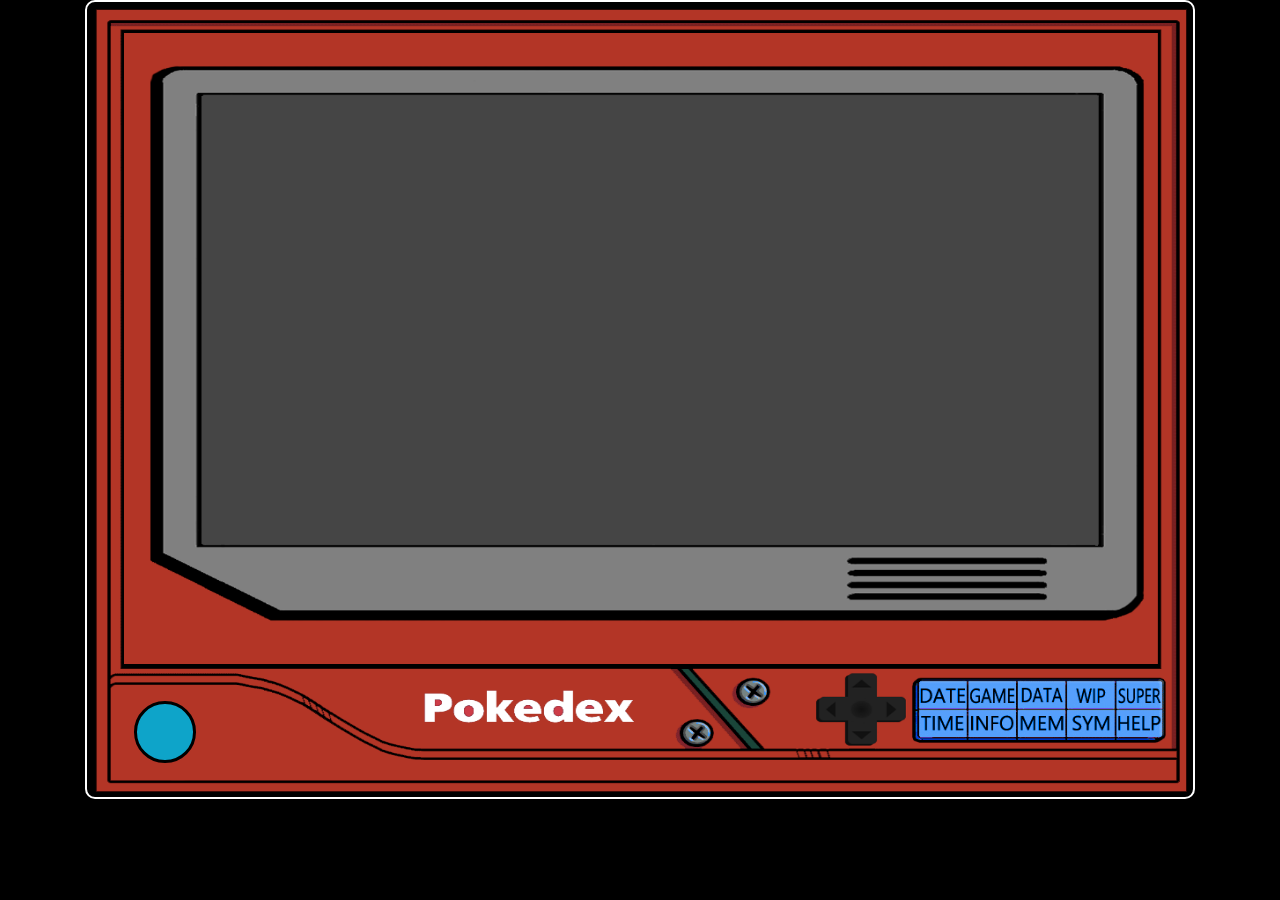
==== pokedex.html @ 05d29552 "added a new version of pokedex" ====
<!DOCTYPE html>
<html lang="en" dir="ltr">
  <head>
    <meta charset="utf-8">
    <link href="https://fonts.googleapis.com/css?family=Open+Sans|VT323" rel="stylesheet">
    <link rel="stylesheet" href="https://maxcdn.bootstrapcdn.com/bootstrap/4.0.0/css/bootstrap.min.css" integrity="sha384-Gn5384xqQ1aoWXA+058RXPxPg6fy4IWvTNh0E263XmFcJlSAwiGgFAW/dAiS6JXm" crossorigin="anonymous">
    <meta name="viewport" content="width=device-width, initial-scale=1, shrink-to-fit=no">
    <link rel="stylesheet" href="main.css">
    <link class="favicon" rel="icon" href="images/ball.png" type="image/gif" sizes="16x16">
    <title>Personal Pokedex</title>
  </head>
  <body>

    <section id="page1">
      <div class="container">
      <div class="subcontainer align-items-center">
        <div id="header" class="row item1">
        </div>
        <!-- Enter Button  -->
        <!-- <div id="herobtn" class="row item2 fadeIn fadeIn">
          <button class="btn btn-danger btn-lg btn-block" id="hbtn"> <a href="#page2">CLICK HERE</a></button>
        </div> -->
        <!-- Search Button  -->
        <div id="search" class="row item2 fadeIn fadeOut">
          <input id="searchbox" class="form-control form-control-lg form-control-borderless center" type="search" placeholder="Type Pokemon Name">
          <!-- <input class="searchbtn" id="searchbtn" type="submit" value="Search"> -->
          <!-- <input class="searchbtn" type="reset" value="Reset" id="restart" onclick="restart()"> -->
          <button class="searchbtn" id="searchbtn">Search</button>
        </div>
        <div id="pokemonImg" class="row item3 pokemon blurFadein fadeOut">
        </div>
        <div id="pokemonInfo" class="row item4 blurFadein fadeOut">
        </div>
        <div id="pokemonText" class="row item5 blurFadein fadeOut">
        </div>
        <div class="row item6">
          <button value="Off" class="homebtn" id="homebtn" onclick="button();"></button>
          <!-- <button value="Off" class="homebtn" id="homebtn"></button> -->
        </div>
        </div>
    </section>


    <script src="main.js"></script>
  </body>
</html>
---- main.css ----
body {
  margin: 0;
  background-color: #000000;
  font-family: 'VT323', monospace;
  font-size: 1.5em;
  z-index: 1;
  color: white;
}

.hidden {
  display: none;
}

.center {
  text-align: center;
}

/**************************************Grid********************************/
.subcontainer {
  display: grid;
  grid-template: repeat(6, 130px) / repeat(7, 1fr);
  justify-content: center;
  background-image: url("images/p2.png");
  background-size: 100% 100%;
  grid-gap: 3px;
  border: 2px solid #ffffff;
  border-radius: 10px;
  grid-template-areas: "A1 A2 A3 A4 A5 A6 A7"
                       "B1 B2 B3 B4 B5 B6 B7"
                       "C1 C2 C3 C4 C5 C6 C7"
                       "D1 D2 D3 D4 D5 D6 D7"
                       "E1 E2 E3 E4 E5 E6 E7"
                       "F1 F2 F3 F4 F5 F6 F7";
}

.item1 {
  grid-column: B2 / B6;
  grid-row: B2;
  justify-content: center;
  color: white;
  padding-top: 10%;
  padding-bottom: 15%;
}

.item1 h1 {
  font-family: 'VT323', monospace;
  font-size: 3.2em;
  margin-bottom: 7%;
}

.item2 {
  grid-column: C3 / C5;
  grid-row: C3;
  justify-content: center;
}

.item3 {
  grid-column: C2 / C3;
  grid-row: C2;
  justify-content: center;
}

.pokemon img {
  width: 100%;
  height: 100%;
}

.item4 {
  grid-area: C4 / D4;
  margin-left: 5%;
  justify-content: center;
}

.item5 {
  grid-column: C5 / C6;
  grid-row: C5;
  display: inline;
  margin-top: 22%;
  margin-left: 9%;
  justify-content: center;
}

.item6{
  grid-area: F1;
  justify-content: center;
}

/**********************************Buttons*******************************/

button {
  font-family: 'VT323', monospace;
  font-size: 1.5em;
}

button:focus {
  outline: none;
}

.homebtn {
  background-color: #0ea4c9;
  border: 3px solid #000000;
  padding: 15%;
  margin: 4px 2px;
  z-index: 3;
  cursor: pointer;
  border-radius: 50%;
  animation: glowing 1500ms infinite;
  outline-style: none;
}
@keyframes glowing {
  0% { background-color: #0ea4c9; box-shadow: 0 0 3px #0ea4c9; }
  50% { background-color: #42d9ff; box-shadow: 0 0 40px #42d9ff; }
  100% { background-color: #0ea4c9; box-shadow: 0 0 3px #0ea4c9; }
}

.searchbtn {
  margin-top: 5%;
  background-image: linear-gradient(to right, #222222 0%, #616060 100%);
	border-radius: 10px;
	color: #ffffff;
  text-transform: uppercase;
	padding: 1%;
	width: 100%;
  transition: all ease 0.3s;
}

/*********************************Animations************************************/

.fadeIn {
  opacity: 1;
  transition: 8s opacity;
}

.fadeOut {
  opacity: 0;
  transition: none;
}

.blurFadein {
  animation: blurFadeIn 8s ease-in;
}
@-webkit-keyframes blurFadeIn {
	0% {
		opacity: 0;
		text-shadow: 0px 0px 40px #fff;
		-webkit-transform: scale(1.3);
	}
	50% {
		opacity: 0.5;
		text-shadow: 0px 0px 10px #fff;
		-webkit-transform: scale(1.1);
	}
	100% {
		opacity: 1;
		text-shadow: 0px 0px 1px #fff;
		-webkit-transform: scale(1);
	}
}
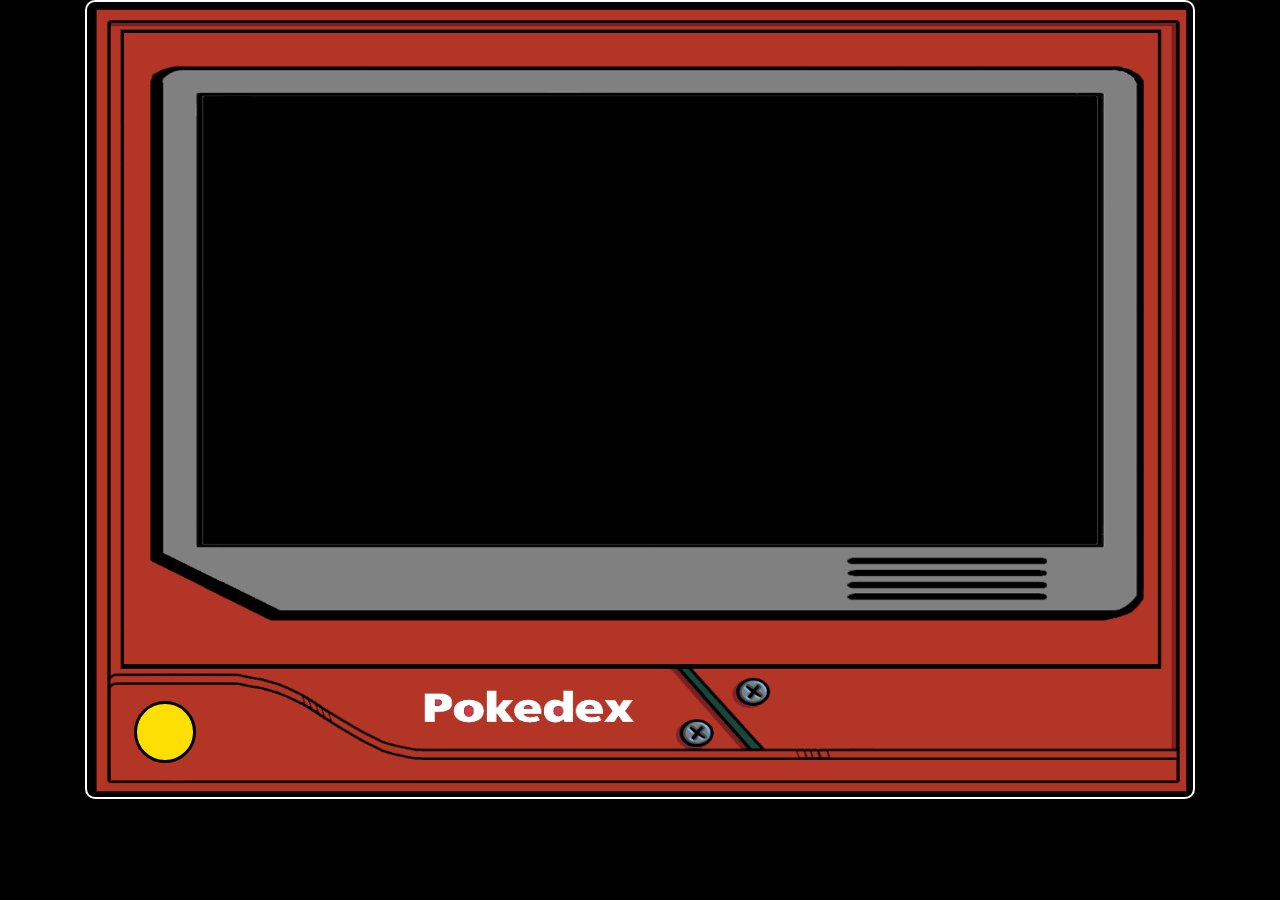
==== commit 0f488e6e: "aligned pokemon h1 with img and added padding to text" ====
--- a/pokedex.html
+++ b/pokedex.html
@@ -6,7 +6,7 @@
     <link rel="stylesheet" href="https://maxcdn.bootstrapcdn.com/bootstrap/4.0.0/css/bootstrap.min.css" integrity="sha384-Gn5384xqQ1aoWXA+058RXPxPg6fy4IWvTNh0E263XmFcJlSAwiGgFAW/dAiS6JXm" crossorigin="anonymous">
     <meta name="viewport" content="width=device-width, initial-scale=1, shrink-to-fit=no">
     <link rel="stylesheet" href="main.css">
-    <link class="favicon" rel="icon" href="images/ball.png" type="image/gif" sizes="16x16">
+    <link class="favicon" rel="icon" href="images/ball.png" type="image/gif">
     <title>Personal Pokedex</title>
   </head>
   <body>
@@ -27,12 +27,13 @@
           <!-- <input class="searchbtn" type="reset" value="Reset" id="restart" onclick="restart()"> -->
           <button class="searchbtn" id="searchbtn">Search</button>
         </div>
-        <div id="pokemonImg" class="row item3 pokemon blurFadein fadeOut">
+        <div id="pokemonImg" class="row item3 pokemon fadeIn fadeOut">
+          <h1 id="pokemonName"></h1>
         </div>
-        <div id="pokemonInfo" class="row item4 blurFadein fadeOut">
-        </div>
-        <div id="pokemonText" class="row item5 blurFadein fadeOut">
-        </div>
+        <span id="pokemonInfo" class="row item4 blurFadein fadeOut">
+        </span>
+        <span id="pokemonText" class="row item5 blurFadein fadeOut">
+        </span>
         <div class="row item6">
           <button value="Off" class="homebtn" id="homebtn" onclick="button();"></button>
           <!-- <button value="Off" class="homebtn" id="homebtn"></button> -->
--- a/main.css
+++ b/main.css
@@ -1,103 +1,90 @@
 body {
   margin: 0;
   background-color: #000000;
-  font-family: 'VT323', monospace;
-  font-size: 1.5em;
+  font-family: "VT323", monospace;
+  font-size: 1.78em;
   z-index: 1;
-  color: white;
-}
+  color: #ffffff; }
 
 .hidden {
-  display: none;
-}
+  display: none; }
 
 .center {
-  text-align: center;
-}
+  text-align: center; }
 
 /**************************************Grid********************************/
 .subcontainer {
   display: grid;
-  grid-template: repeat(6, 130px) / repeat(7, 1fr);
+  grid-template: repeat(6, 130px)/repeat(7, 1fr);
   justify-content: center;
   background-image: url("images/p2.png");
   background-size: 100% 100%;
   grid-gap: 3px;
   border: 2px solid #ffffff;
   border-radius: 10px;
-  grid-template-areas: "A1 A2 A3 A4 A5 A6 A7"
-                       "B1 B2 B3 B4 B5 B6 B7"
-                       "C1 C2 C3 C4 C5 C6 C7"
-                       "D1 D2 D3 D4 D5 D6 D7"
-                       "E1 E2 E3 E4 E5 E6 E7"
-                       "F1 F2 F3 F4 F5 F6 F7";
-}
+  grid-template-areas: "A1 A2 A3 A4 A5 A6 A7" "B1 B2 B3 B4 B5 B6 B7" "C1 C2 C3 C4 C5 C6 C7" "D1 D2 D3 D4 D5 D6 D7" "E1 E2 E3 E4 E5 E6 E7" "F1 F2 F3 F4 F5 F6 F7"; }
 
 .item1 {
   grid-column: B2 / B6;
   grid-row: B2;
   justify-content: center;
-  color: white;
+  color: #ffffff;
   padding-top: 10%;
-  padding-bottom: 15%;
-}
+  padding-bottom: 15%; }
 
 .item1 h1 {
-  font-family: 'VT323', monospace;
+  font-family: "VT323", monospace;
   font-size: 3.2em;
-  margin-bottom: 7%;
-}
+  margin-bottom: 7%; }
 
 .item2 {
   grid-column: C3 / C5;
   grid-row: C3;
-  justify-content: center;
-}
+  justify-content: center; }
 
 .item3 {
   grid-column: C2 / C3;
-  grid-row: C2;
-  justify-content: center;
-}
+  grid-row: C2; }
 
 .pokemon img {
   width: 100%;
-  height: 100%;
-}
+  height: 100%; }
+
+.pokemon h1 {
+  font-family: "VT323", monospace;
+  font-size: 1.6em; }
 
 .item4 {
   grid-area: C4 / D4;
-  margin-left: 5%;
-  justify-content: center;
-}
+  margin-top: 3%;
+  margin-left: 3%;
+  justify-content: center; }
 
 .item5 {
   grid-column: C5 / C6;
   grid-row: C5;
-  display: inline;
-  margin-top: 22%;
-  margin-left: 9%;
-  justify-content: center;
-}
+  margin-top: 5%;
+  margin-left: 4%;
+  justify-content: center; }
 
-.item6{
+#pokemonText {
+  border-left: 1px solid #3c3c3c;
+  padding-left: 6%; }
+
+.item6 {
   grid-area: F1;
-  justify-content: center;
-}
+  justify-content: center; }
 
 /**********************************Buttons*******************************/
-
 button {
   font-family: 'VT323', monospace;
-  font-size: 1.5em;
-}
+  font-size: 1.5em; }
 
 button:focus {
-  outline: none;
-}
+  outline: none; }
 
 .homebtn {
-  background-color: #0ea4c9;
+  background-color: #fedf03;
   border: 3px solid #000000;
   padding: 15%;
   margin: 4px 2px;
@@ -105,54 +92,52 @@
   cursor: pointer;
   border-radius: 50%;
   animation: glowing 1500ms infinite;
-  outline-style: none;
-}
+  outline-style: none; }
+
 @keyframes glowing {
-  0% { background-color: #0ea4c9; box-shadow: 0 0 3px #0ea4c9; }
-  50% { background-color: #42d9ff; box-shadow: 0 0 40px #42d9ff; }
-  100% { background-color: #0ea4c9; box-shadow: 0 0 3px #0ea4c9; }
-}
-
+  0% {
+    background-color: #fedf03;
+    box-shadow: 0 0 3px #fedf03; }
+  50% {
+    background-color: #fffa7c;
+    box-shadow: 0 0 40px #fffa7c; }
+  100% {
+    background-color: #fedf03;
+    box-shadow: 0 0 3px #fedf03; } }
 .searchbtn {
   margin-top: 5%;
-  background-image: linear-gradient(to right, #222222 0%, #616060 100%);
-	border-radius: 10px;
-	color: #ffffff;
+  background-image: linear-gradient(to right, #ff0054 0%, #e92a33 100%);
+  border-radius: 10px;
+  color: #ffffff;
   text-transform: uppercase;
-	padding: 1%;
-	width: 100%;
-  transition: all ease 0.3s;
-}
+  padding: 1%;
+  width: 100%;
+  transition: all ease 0.3s; }
 
 /*********************************Animations************************************/
-
 .fadeIn {
   opacity: 1;
-  transition: 8s opacity;
-}
+  transition: 5s opacity; }
 
 .fadeOut {
   opacity: 0;
-  transition: none;
-}
+  transition: none; }
 
 .blurFadein {
-  animation: blurFadeIn 8s ease-in;
-}
+  animation: blurFadeIn 4s ease-in; }
+
 @-webkit-keyframes blurFadeIn {
-	0% {
-		opacity: 0;
-		text-shadow: 0px 0px 40px #fff;
-		-webkit-transform: scale(1.3);
-	}
-	50% {
-		opacity: 0.5;
-		text-shadow: 0px 0px 10px #fff;
-		-webkit-transform: scale(1.1);
-	}
-	100% {
-		opacity: 1;
-		text-shadow: 0px 0px 1px #fff;
-		-webkit-transform: scale(1);
-	}
-}
+  0% {
+    opacity: 0;
+    text-shadow: 0px 0px 40px #ffffff;
+    -webkit-transform: scale(1.3); }
+  50% {
+    opacity: 0.5;
+    text-shadow: 0px 0px 10px #ffffff;
+    -webkit-transform: scale(1.1); }
+  100% {
+    opacity: 1;
+    text-shadow: 0px 0px 1px #ffffff;
+    -webkit-transform: scale(1); } }
+
+/*# sourceMappingURL=main.css.map */
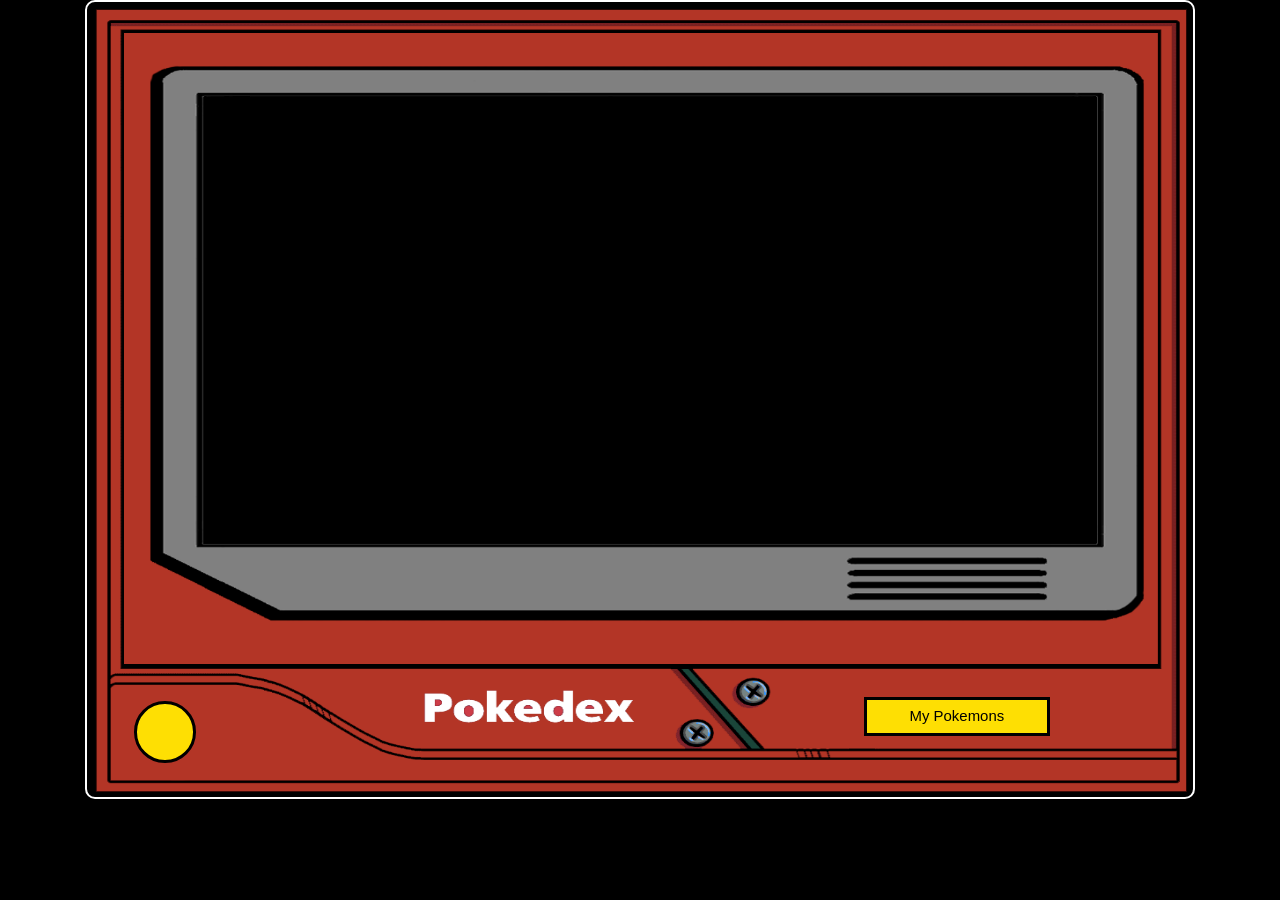
==== commit 6ebc3282: "added a new section on html to display the trainers pokemons plus added event listeners on js" ====
--- a/pokedex.html
+++ b/pokedex.html
@@ -16,15 +16,9 @@
       <div class="subcontainer align-items-center">
         <div id="header" class="row item1">
         </div>
-        <!-- Enter Button  -->
-        <!-- <div id="herobtn" class="row item2 fadeIn fadeIn">
-          <button class="btn btn-danger btn-lg btn-block" id="hbtn"> <a href="#page2">CLICK HERE</a></button>
-        </div> -->
         <!-- Search Button  -->
         <div id="search" class="row item2 fadeIn fadeOut">
           <input id="searchbox" class="form-control form-control-lg form-control-borderless center" type="search" placeholder="Type Pokemon Name">
-          <!-- <input class="searchbtn" id="searchbtn" type="submit" value="Search"> -->
-          <!-- <input class="searchbtn" type="reset" value="Reset" id="restart" onclick="restart()"> -->
           <button class="searchbtn" id="searchbtn">Search</button>
         </div>
         <div id="pokemonImg" class="row item3 pokemon fadeIn fadeOut">
@@ -34,9 +28,44 @@
         </span>
         <span id="pokemonText" class="row item5 blurFadein fadeOut">
         </span>
+
+        <!--Display Trainer's Pokemons on #page2-->
+        <div id="pokemonsImg" class="row item3 pokemon fadeIn fadeOut">
+          <h1 id="pokemonsName"></h1>
+        </div>
         <div class="row item6">
           <button value="Off" class="homebtn" id="homebtn" onclick="button();"></button>
-          <!-- <button value="Off" class="homebtn" id="homebtn"></button> -->
+        </div>
+        <div class="row item7 pokebtn">
+          <a onclick="showPokedex2()" id="myPokemons">My Pokemons</a>
+        </div>
+        </div>
+    </section>
+
+    <section id="page2" class="hidden">
+      <div class="container">
+      <div class="subcontainer align-items-center">
+        <div id="header" class="row item1">
+          <h1>My Pokemons</h1>
+        </div>
+        <!--Display Trainer's Pokemons-->
+        <div id="flareon" class="row item3 mypokemons">
+          <img src="images/flareon.png">
+          <!-- <h1 class="center" id="pokemonName"></h1> -->
+        </div>
+        <div id="kadabra" class="row item8 mypokemons">
+          <img src="images/kadabra.png">
+          <!-- <h1 class="center" id="pokemonName"></h1> -->
+        </div>
+        <div id="dewgong" class="row item9 mypokemons">
+          <img src="images/dewgong.png">
+          <!-- <h1 class="center" id="pokemonName"></h1> -->
+        </div>
+        <div class="row item6">
+          <button value="Off" class="homebtn" id="homebtn" onclick="button();"></button>
+        </div>
+        <div class="row item7 pokebtn">
+          <a href="#page1" id="myPokemons">My Pokemons</a>
         </div>
         </div>
     </section>
--- a/main.css
+++ b/main.css
@@ -1,8 +1,8 @@
 body {
   margin: 0;
   background-color: #000000;
-  font-family: "VT323", monospace;
-  font-size: 1.78em;
+  font-family: 'Open Sans', sans-serif;
+  font-size: 1.46em;
   z-index: 1;
   color: #ffffff; }
 
@@ -52,33 +52,56 @@
 
 .pokemon h1 {
   font-family: "VT323", monospace;
-  font-size: 1.6em; }
+  font-size: 1.98em; }
+
+.mypokemons img {
+  width: 250px;
+  height: 250px; }
+
+.mypokemons h1 {
+  font-family: "VT323", monospace;
+  font-size: 1.98em; }
 
 .item4 {
   grid-area: C4 / D4;
   margin-top: 3%;
   margin-left: 3%;
-  justify-content: center; }
+  justify-content: flex-start; }
 
 .item5 {
   grid-column: C5 / C6;
   grid-row: C5;
   margin-top: 5%;
   margin-left: 4%;
-  justify-content: center; }
+  justify-content: flex-end; }
+
+#pokemonInfo {
+  border-right: 1px solid #3c3c3c; }
 
 #pokemonText {
-  border-left: 1px solid #3c3c3c;
   padding-left: 6%; }
 
 .item6 {
   grid-area: F1;
   justify-content: center; }
 
+.item7 {
+  grid-area: F6;
+  justify-content: center;
+  margin-bottom: 20%; }
+
+.item8 {
+  grid-column: C4 / C5;
+  grid-row: C4; }
+
+.item9 {
+  grid-column: C6;
+  grid-row: C6; }
+
 /**********************************Buttons*******************************/
 button {
-  font-family: 'VT323', monospace;
-  font-size: 1.5em; }
+  font-family: "VT323", monospace;
+  text-decoration: none; }
 
 button:focus {
   outline: none; }
@@ -109,22 +132,38 @@
   background-image: linear-gradient(to right, #ff0054 0%, #e92a33 100%);
   border-radius: 10px;
   color: #ffffff;
+  font-size: 1.5em;
   text-transform: uppercase;
   padding: 1%;
   width: 100%;
   transition: all ease 0.3s; }
 
+.pokebtn {
+  background-color: #fedf03;
+  color: #000000;
+  border: 3px solid #000000;
+  padding: 5px;
+  font-size: .64em; }
+
+a {
+  color: #000000;
+  text-decoration: none; }
+
+a:hover {
+  text-decoration: none;
+  color: #000000; }
+
 /*********************************Animations************************************/
 .fadeIn {
   opacity: 1;
-  transition: 5s opacity; }
+  transition: 8s opacity; }
 
 .fadeOut {
   opacity: 0;
   transition: none; }
 
 .blurFadein {
-  animation: blurFadeIn 4s ease-in; }
+  animation: blurFadeIn 2s ease-in; }
 
 @-webkit-keyframes blurFadeIn {
   0% {
@@ -134,7 +173,7 @@
   50% {
     opacity: 0.5;
     text-shadow: 0px 0px 10px #ffffff;
-    -webkit-transform: scale(1.1); }
+    -webkit-transform: scale(1.2); }
   100% {
     opacity: 1;
     text-shadow: 0px 0px 1px #ffffff;
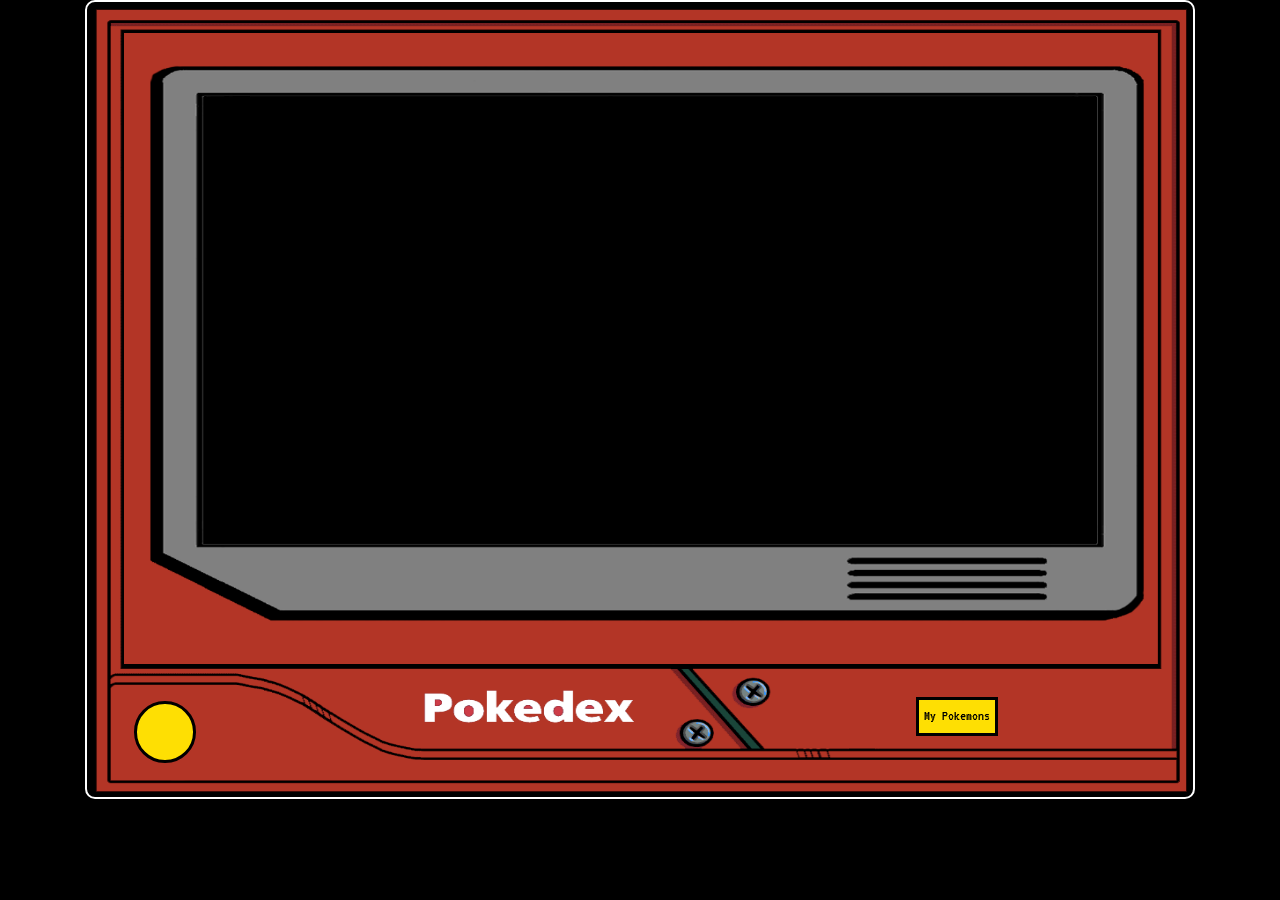
==== commit bb1ee238: "added event listener for my-pokemons button" ====
--- a/pokedex.html
+++ b/pokedex.html
@@ -17,16 +17,16 @@
         <div id="header" class="row item1">
         </div>
         <!-- Search Button  -->
-        <div id="search" class="row item2 fadeIn fadeOut">
+        <div id="search" class="row item2 fadeIn hidden">
           <input id="searchbox" class="form-control form-control-lg form-control-borderless center" type="search" placeholder="Type Pokemon Name">
           <button class="searchbtn" id="searchbtn">Search</button>
         </div>
-        <div id="pokemonImg" class="row item3 pokemon fadeIn fadeOut">
+        <div id="pokemonImg" class="row item3 pokemon fadeIn hidden">
           <h1 id="pokemonName"></h1>
         </div>
-        <span id="pokemonInfo" class="row item4 blurFadein fadeOut">
+        <span id="pokemonInfo" class="row item4 blurFadein hidden">
         </span>
-        <span id="pokemonText" class="row item5 blurFadein fadeOut">
+        <span id="pokemonText" class="row item5 blurFadein hidden">
         </span>
 
         <!--Display Trainer's Pokemons on #page2-->
@@ -36,8 +36,8 @@
         <div class="row item6">
           <button value="Off" class="homebtn" id="homebtn" onclick="button();"></button>
         </div>
-        <div class="row item7 pokebtn">
-          <a onclick="showPokedex2()" id="myPokemons">My Pokemons</a>
+        <div class="row item7">
+          <button value="Off" class="pokebtn"  id="myPokemons" onclick="showPokedex2();">My Pokemons</button>
         </div>
         </div>
     </section>
@@ -50,22 +50,19 @@
         </div>
         <!--Display Trainer's Pokemons-->
         <div id="flareon" class="row item3 mypokemons">
-          <img src="images/flareon.png">
-          <!-- <h1 class="center" id="pokemonName"></h1> -->
+          <img src="https://vignette.wikia.nocookie.net/warriorz-fanfiction/images/1/17/Flareon.png">
         </div>
         <div id="kadabra" class="row item8 mypokemons">
-          <img src="images/kadabra.png">
-          <!-- <h1 class="center" id="pokemonName"></h1> -->
+          <img src="https://orig00.deviantart.net/13c4/f/2018/279/e/f/_064___kadabra_by_briannabellerose-dclngv9.png">
         </div>
         <div id="dewgong" class="row item9 mypokemons">
-          <img src="images/dewgong.png">
-          <!-- <h1 class="center" id="pokemonName"></h1> -->
+          <img src="https://vectors.pro/wp-content/uploads/2017/09/dewgong-pokemon-character-vector-art.png">
         </div>
         <div class="row item6">
-          <button value="Off" class="homebtn" id="homebtn" onclick="button();"></button>
+          <button value="Off" class="homebtn" id="homebtn" onclick="showPokedex2();"></button>
         </div>
-        <div class="row item7 pokebtn">
-          <a href="#page1" id="myPokemons">My Pokemons</a>
+        <div class="row item7">
+          <button value="Off" class="pokebtn"  id="myPokemons" onclick="showPokedex2();">My Pokemons</button>
         </div>
         </div>
     </section>
--- a/main.css
+++ b/main.css
@@ -25,7 +25,7 @@
   grid-template-areas: "A1 A2 A3 A4 A5 A6 A7" "B1 B2 B3 B4 B5 B6 B7" "C1 C2 C3 C4 C5 C6 C7" "D1 D2 D3 D4 D5 D6 D7" "E1 E2 E3 E4 E5 E6 E7" "F1 F2 F3 F4 F5 F6 F7"; }
 
 .item1 {
-  grid-column: B2 / B6;
+  grid-column: B2 / B4;
   grid-row: B2;
   justify-content: center;
   color: #ffffff;
@@ -36,6 +36,10 @@
   font-family: "VT323", monospace;
   font-size: 3.2em;
   margin-bottom: 7%; }
+
+#header {
+  margin-left: 32%;
+  margin-right: -35%; }
 
 .item2 {
   grid-column: C3 / C5;
@@ -169,11 +173,11 @@
   0% {
     opacity: 0;
     text-shadow: 0px 0px 40px #ffffff;
-    -webkit-transform: scale(1.3); }
+    -webkit-transform: scale(0.8); }
   50% {
     opacity: 0.5;
     text-shadow: 0px 0px 10px #ffffff;
-    -webkit-transform: scale(1.2); }
+    -webkit-transform: scale(0.9); }
   100% {
     opacity: 1;
     text-shadow: 0px 0px 1px #ffffff;
